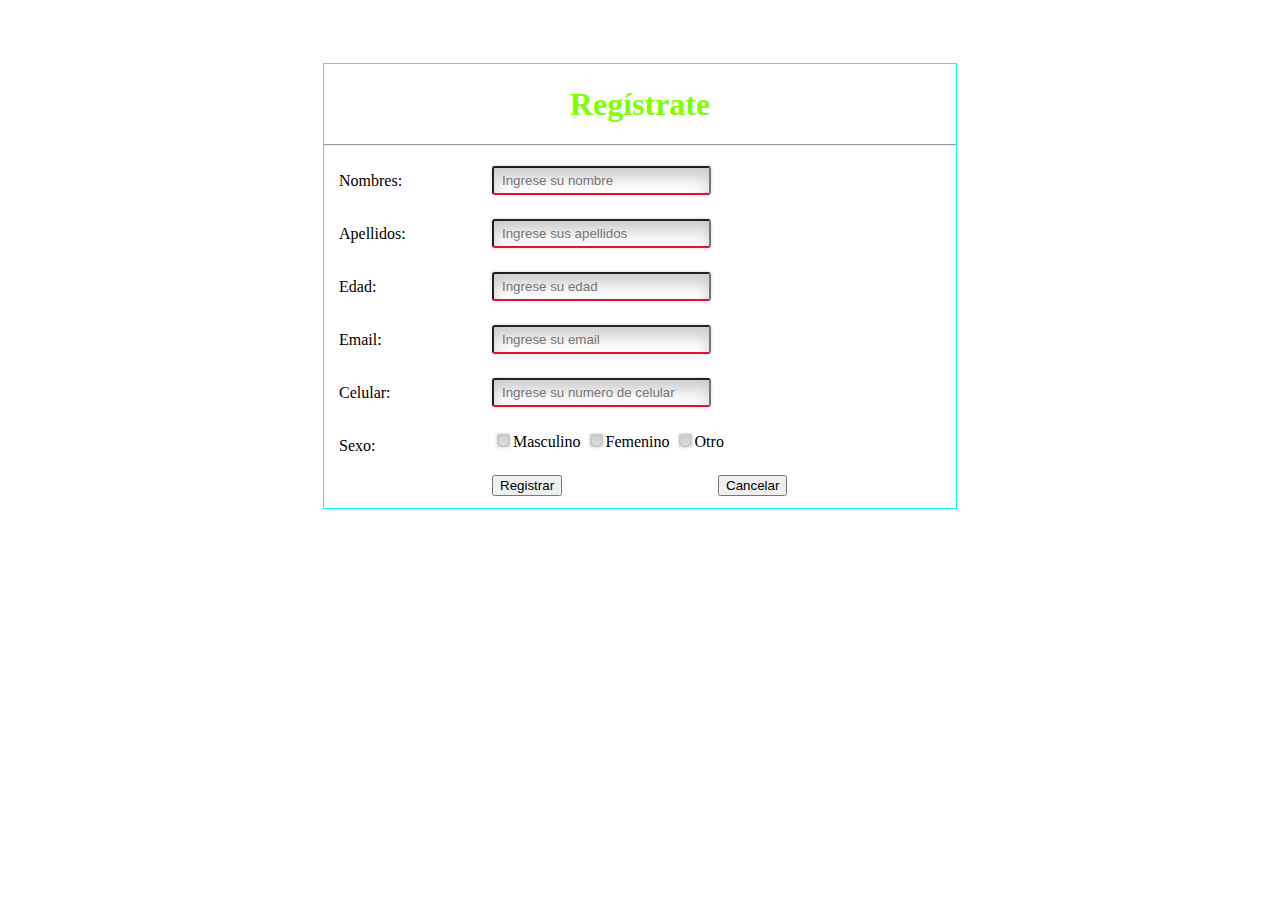
==== Form.html @ 15bc2ddb "7617" ====
<!DOCTYPE html>
<html lang="es">
<head>
    <meta charset="UTF-8">
    <title>Formulario</title>
    <link rel="stylesheet" href="CSS/Style-Form.css" type="text/css">
</head>
<body>
   
   <div>
       
       <h1>Regístrate</h1><hr>
       
       <form action="" class="Form">
           
           <ul>
               
               <li><label for="Name">Nombres:</label><input type="text" placeholder="Ingrese su nombre" required></li>
               <li><label for="LastName">Apellidos:</label><input type="text" placeholder="Ingrese sus apellidos" required></li>
               <li><label for="Age">Edad:</label><input type="number" placeholder="Ingrese su edad" required></li>
               <li><label for="Email">Email:</label><input type="email" placeholder="Ingrese su email" required><span class="helpme">Formato adecuado: usuario@gmail.com</span></li>
               <li><label for="Cellphone">Celular:</label><input type="tel" placeholder="Ingrese su numero de celular" required><span class="helpme">Formato correcto: 1234-5678</span></li>
               <li><label for="Sex">Sexo:</label><input type="radio" class="gender" value="Male">Masculino
               <input type="radio" class="gender" value="Female">Femenino
               <input type="radio" class="gender" value="Other">Otro</li>
               <li><button class="submit" type="submit">Registrar</button><button class="Cancelar" type="button" tittle= "Ir Pag. Principal">Cancelar</button></li>
               
           </ul>
           
       </form>
       
   </div>
    
</body>
</html>
---- CSS/Style-Form.css ----
div {
    position: relative;
    border: 1px Solid aqua;
    width: 50%;
    margin-left: auto;
    margin-right: auto;
    margin-top: 5%;
    margin-bottom: auto;
}

h1 {
    color: chartreuse;
    text-align: center;
    
}

.Form ul{
    list-style: none;
    width: 750px;
    margin: 0;
    padding: 0;
}

.Form li {
    padding: 12px;
    position: relative;
}

.Form label {
    float: left;
    display: inline-block;
    margin-top: 3px;
    padding: 3px;
    width: 150px;
}

.Form input {
    height: auto;
    padding: 5px 8px;
    width: auto;
}

.Form button {
    margin-left: 156px;
}

.Form input {
    box-shadow: 0 0 3px #ccc, 0 10px 15px #ccc inset;
    border-radius: 3px;
    padding-right: 30px;
    transition:padding .25s;
}

.Form input:required {
    border-bottom-color: crimson;
}

.Form input:required:valid {
    background-color: chartreuse;
    border-bottom-color: chartreuse;
}

.Form input:focus:invalid {
    background: #fff;
    border-color: blueviolet;
}

.helpme {
    background: #d45252;
    border-radius: 5px;
    color: #fff;
    margin-left: 8px;
    padding: 1px 8px;
    z-index: 999;
    position: absolute;
    display: none;
}

.helpme::before {
    content: "\25C0";
    color: #d42555;
    position: absolute;
    top: 1px;
    left: -1px;
}

.Form input:focus + .helpme {
    display: inline;
}

.Form input:required:valid + .helpme::before{
    color: #28921f;
}

button.Submit {
    background: #68b12f;
    border: 1px solid #509111;
    border-radius: 5px;
    box-shadow:inset 0 1px 0 0 #9fd574;
    color: white;
    padding: 6px 20px;
    text-align: center;
    text-shadow: 0 -1px 0 #396315;
}

button.Submit:hover {
    opacity: .85;
    cursor: pointer;
}

button.Submit:active {
    border: 1px solid #20911a;
    box-shadow: 0 0 10px 5px #356b0b inset;
    
}
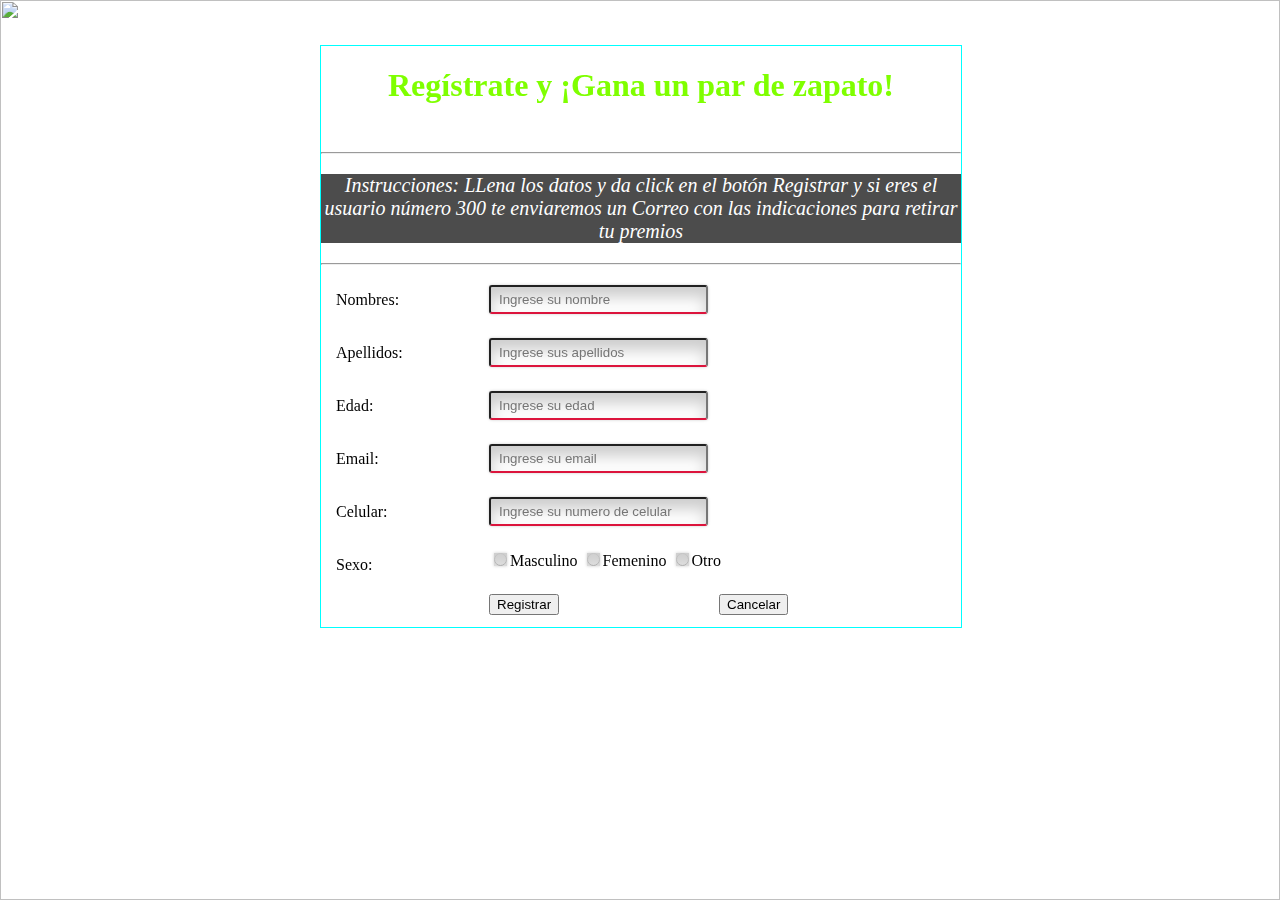
==== commit e91ede60: "new" ====
--- a/Form.html
+++ b/Form.html
@@ -6,10 +6,14 @@
     <link rel="stylesheet" href="CSS/Style-Form.css" type="text/css">
 </head>
 <body>
+  
+  <img src="Imagenes/fz.jpg" alt="" class="fondo">
    
    <div>
-       
-       <h1>Regístrate</h1><hr>
+      
+        <h1>Regístrate y ¡Gana un par de zapato!</h1><br><hr>
+  
+        <p>Instrucciones: LLena los datos y da click en el botón Registrar y si eres el usuario número 300 te enviaremos un Correo con las indicaciones para retirar tu premios</p><hr>
        
        <form action="" class="Form">
            
@@ -23,7 +27,8 @@
                <li><label for="Sex">Sexo:</label><input type="radio" class="gender" value="Male">Masculino
                <input type="radio" class="gender" value="Female">Femenino
                <input type="radio" class="gender" value="Other">Otro</li>
-               <li><button class="submit" type="submit">Registrar</button><button class="Cancelar" type="button" tittle= "Ir Pag. Principal">Cancelar</button></li>
+               <li><button class="submit" type="submit">Registrar</button>
+               <a href="javascript:window.close()"><button class="Cancelar" type="button"  tittle= "Ir Pag. Principal">Cancelar</button></li></a>
                
            </ul>
            
--- a/CSS/Style-Form.css
+++ b/CSS/Style-Form.css
@@ -1,17 +1,35 @@
+body {padding: 0; margin: 0;}
+
 div {
-    position: relative;
+    position: absolute;
     border: 1px Solid aqua;
     width: 50%;
-    margin-left: auto;
-    margin-right: auto;
-    margin-top: 5%;
-    margin-bottom: auto;
+    top: 5%;
+    left: 25%;
+    right: 25%;
+}
+
+.fondo {
+    position: relative;
+	width: 100%;
+    height: 100%;
+    position:fixed;
+    z-index: -1;
 }
 
 h1 {
     color: chartreuse;
     text-align: center;
     
+}
+
+p {
+    color: white;
+    text-align: center;
+    font-size: 20px;
+    font-style: oblique;
+    background-color: black;
+    opacity: 0.7;
 }
 
 .Form ul{
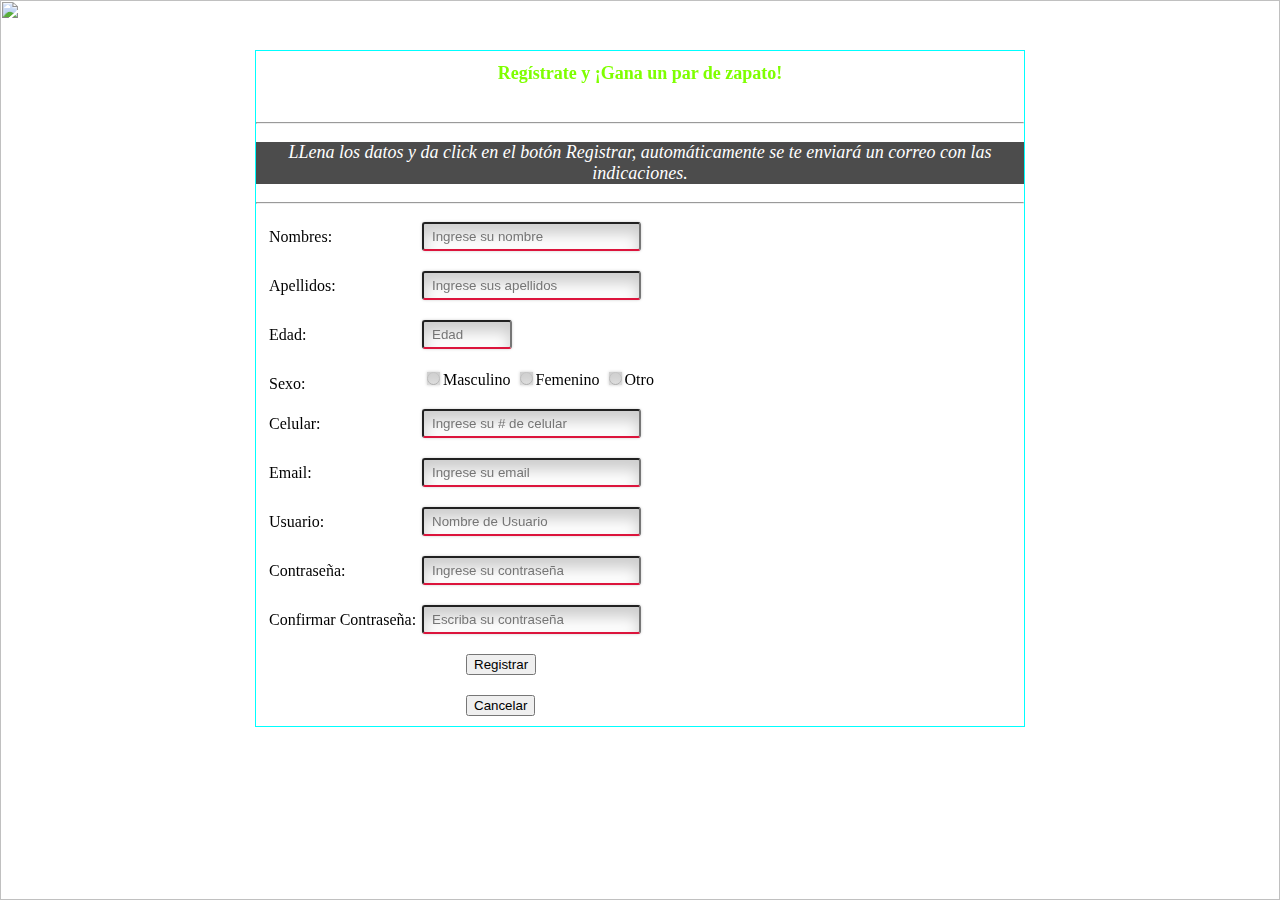
==== commit eacb8d93: "casi" ====
--- a/Form.html
+++ b/Form.html
@@ -13,22 +13,37 @@
       
         <h1>Regístrate y ¡Gana un par de zapato!</h1><br><hr>
   
-        <p>Instrucciones: LLena los datos y da click en el botón Registrar y si eres el usuario número 300 te enviaremos un Correo con las indicaciones para retirar tu premios</p><hr>
+        <p>LLena los datos y da click en el botón Registrar, automáticamente se te enviará un correo con las indicaciones.</p><hr>
        
-       <form action="" class="Form">
+       <form action="php/guardar.php" class="Form" method="post">
            
            <ul>
                
-               <li><label for="Name">Nombres:</label><input type="text" placeholder="Ingrese su nombre" required></li>
-               <li><label for="LastName">Apellidos:</label><input type="text" placeholder="Ingrese sus apellidos" required></li>
-               <li><label for="Age">Edad:</label><input type="number" placeholder="Ingrese su edad" required></li>
-               <li><label for="Email">Email:</label><input type="email" placeholder="Ingrese su email" required><span class="helpme">Formato adecuado: usuario@gmail.com</span></li>
-               <li><label for="Cellphone">Celular:</label><input type="tel" placeholder="Ingrese su numero de celular" required><span class="helpme">Formato correcto: 1234-5678</span></li>
-               <li><label for="Sex">Sexo:</label><input type="radio" class="gender" value="Male">Masculino
-               <input type="radio" class="gender" value="Female">Femenino
-               <input type="radio" class="gender" value="Other">Otro</li>
-               <li><button class="submit" type="submit">Registrar</button>
-               <a href="javascript:window.close()"><button class="Cancelar" type="button"  tittle= "Ir Pag. Principal">Cancelar</button></li></a>
+               <li><label for="Name">Nombres:</label><input type="text" placeholder="Ingrese su nombre" name="nombre" required></li>
+               
+               <li><label for="LastName">Apellidos:</label><input type="text" placeholder="Ingrese sus apellidos" name="apellido" required></li>
+               
+               <li><label for="Age">Edad:</label><input type="number" placeholder="Edad" min="15" max="99" name="edad" required></li>
+               
+               <li><label for="Sex">Sexo:</label>
+               <input type="radio" name="gender" value="Male"/>Masculino 
+               <input type="radio" name="gender" value="Female"/>Femenino
+               <input type="radio" name="gender" value="Other"/>Otro</li>
+               
+                <li><label for="Cellphone">Celular:</label><input type="tel" placeholder="Ingrese su # de celular" name="tel" pattern="[0-9]{8}" required><span class="helpme">Formato correcto: 1234-5678</span></li>
+               
+               <li><label for="Email">Email:</label><input type="email" placeholder="Ingrese su email" name="email" required><span class="helpme">Formato adecuado: usuario@gmail.com</span></li>
+               
+               <li><label for="Usuario">Usuario:</label><input type="text" placeholder="Nombre de Usuario" name="usuario" required><span class="helpme">Ejemplo: mario278</span></li>
+               
+               <li><label for="contraseña">Contraseña:</label><input type="password" placeholder="Ingrese su contraseña" name="contra" required></li>
+               
+               <li><label for="confirmar">Confirmar Contraseña:</label><input type="password" name="confirmar" placeholder="Escriba su contraseña" required></li>
+               
+               
+               <li><button name="submit" type="submit">Registrar</button></li>
+               
+               <li><a href="index.html"><button class="Cancelar" type="button"  tittle= "Ir Pag. Principal">Cancelar</button></a></li>
                
            </ul>
            
--- a/CSS/Style-Form.css
+++ b/CSS/Style-Form.css
@@ -1,12 +1,12 @@
 body {padding: 0; margin: 0;}
 
 div {
-    position: absolute;
+    position: relative;
     border: 1px Solid aqua;
-    width: 50%;
-    top: 5%;
-    left: 25%;
-    right: 25%;
+    width: 60%;
+    margin-left: auto;
+    margin-right: auto;
+    top: 50px;
 }
 
 .fondo {
@@ -20,13 +20,13 @@
 h1 {
     color: chartreuse;
     text-align: center;
-    
+    font-size: 18px;
 }
 
 p {
     color: white;
     text-align: center;
-    font-size: 20px;
+    font-size: 18px;
     font-style: oblique;
     background-color: black;
     opacity: 0.7;
@@ -40,7 +40,7 @@
 }
 
 .Form li {
-    padding: 12px;
+    padding: 10px;
     position: relative;
 }
 
@@ -59,7 +59,8 @@
 }
 
 .Form button {
-    margin-left: 156px;
+    position: relative;
+    margin-left: 200px;
 }
 
 .Form input {
@@ -87,7 +88,7 @@
     background: #d45252;
     border-radius: 5px;
     color: #fff;
-    margin-left: 8px;
+    margin-left: 10px;
     padding: 1px 8px;
     z-index: 999;
     position: absolute;
@@ -96,10 +97,10 @@
 
 .helpme::before {
     content: "\25C0";
-    color: #d42555;
+    color: #d45252;
     position: absolute;
-    top: 1px;
-    left: -1px;
+    top: 0;
+    left: -10.5px;
 }
 
 .Form input:focus + .helpme {
